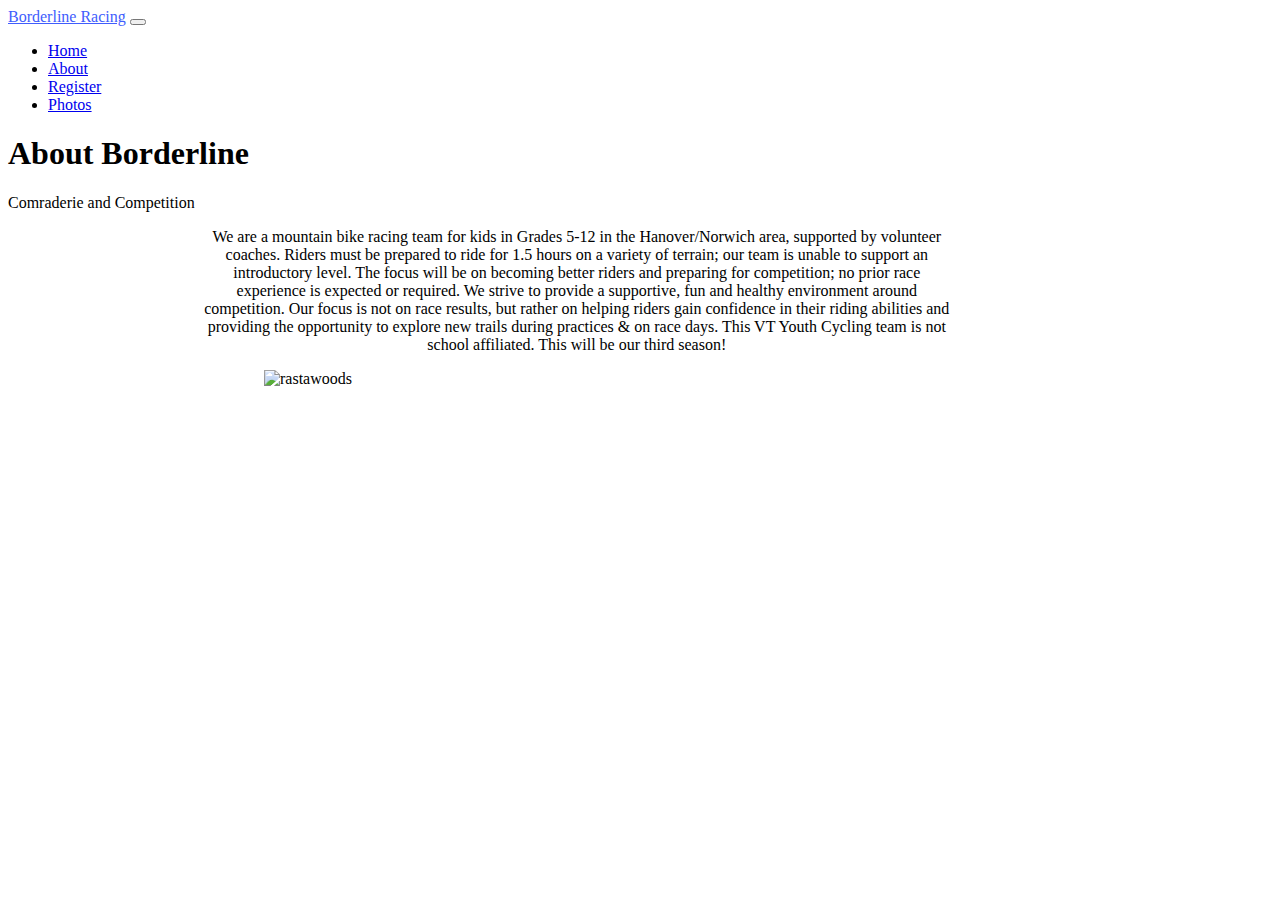
==== about.html @ 815d584f "Add files via upload" ====
<!DOCTYPE html>

<html lang="en">
    <head>
        <!-- Required Bootstrap meta tags -->
        <meta charset="utf-8">
        <meta name="viewport" content="width=device-width, initial-scale=1">

        <!-- Bootstrap CSS -->
        <link href="https://cdn.jsdelivr.net/npm/bootstrap@5.1.3/dist/css/bootstrap.min.css" rel="stylesheet" integrity="sha384-1BmE4kWBq78iYhFldvKuhfTAU6auU8tT94WrHftjDbrCEXSU1oBoqyl2QvZ6jIW3" crossorigin="anonymous">

        <!-- Bootstrap JavaScript Bundle with Popper -->
        <script src="https://cdn.jsdelivr.net/npm/bootstrap@5.1.3/dist/js/bootstrap.bundle.min.js" integrity="sha384-ka7Sk0Gln4gmtz2MlQnikT1wXgYsOg+OMhuP+IlRH9sENBO0LRn5q+8nbTov4+1p" crossorigin="anonymous"></script>

        <!-- CSS -->
        <link href="styles.css" rel="stylesheet">

        <title>Borderline Racing</title>
    </head>
    <body>
        <div class = "container-fluid">
          <!--navbar from https://getbootstrap.com/docs/5.1/components/navbar/-->
          <div class = "row">
            <nav class="navbar navbar-expand-lg navbar-dark bg-dark">
              <div class="container-fluid">
                <a class="navbar-brand" href="index.html" id="brand">Borderline Racing</a>
                <button class="navbar-toggler" type="button" data-bs-toggle="collapse" data-bs-target="#navbarSupportedContent" aria-controls="navbarSupportedContent" aria-expanded="false" aria-label="Toggle navigation">
                  <span class="navbar-toggler-icon"></span>
                </button>
                <div class="collapse navbar-collapse" id="navbarSupportedContent">
                  <ul class="navbar-nav me-auto mb-2 mb-lg-0">
                    <li class="nav-item">
                      <a class="nav-link active" aria-current="page" href="index.html">Home</a>
                    </li>
                    <li class="nav-item">
                      <a class="nav-link" href="about.html">About</a>
                    </li>
                    <li class="nav-item">
                      <a class="nav-link" href="register.html">Register</a>
                    </li>
                    <li class="nav-item">
                      <a class="nav-link" href="photos.html">Photos</a>
                    </li>
                  </ul>
                </div>
              </div>
            </nav>
          </div>
          <div class = "row">

          <!--upper hero image from https://getbootstrap.com/docs/5.1/examples/heroes/-->
           <div class="px-4 py-5 my-5 text-center bg-image" style = "background-image: url('team.jpg');">
              <h1 class="display-5 fw-bold">About Borderline</h1>
              <div class="col-lg-6 mx-auto">
                <p class="lead mb-4">Comraderie and Competition</p>
                <div class="d-grid gap-2 d-sm-flex justify-content-sm-center">
                  <!--button help from https://getbootstrap.com/docs/4.0/components/buttons/ (technically version 4 but it worked?)-->
                  <!--<a class="btn btn-primary" href="register.html" role="button">Get Involved!</a>-->
                  <!--<a class="btn btn-secondary" href="about.html" role="button">Learn More</a>-->
                </div>
              </div>
            </div>
          </div>

          <div class = "row">
            <div class = "col" style = "width:60%; margin-left:15%; margin-right:15%;">
                <p style = "text-align:center;"> We are a mountain bike racing team for kids in Grades 5-12 in the Hanover/Norwich area, supported by volunteer coaches. Riders must be prepared to ride for 1.5 hours on a variety of terrain; our team is unable to support an introductory level. The focus will be on becoming better riders and preparing for competition; no prior race experience is expected or required. We strive to provide a supportive, fun and healthy environment around competition. Our focus is not on race results, but rather on helping riders gain confidence in their riding abilities and providing the opportunity to explore new trails during practices & on race days. This VT Youth Cycling team is not school affiliated. This will be our third season!</p>
            </div>
            </div>
          <div class = "row">
            <img src = "media/rastawoods.jpg" alt = "rastawoods" style = "position:absolute; width:60%; height:auto; margin-left:20%;">
        </div>
      </div>
    </body>
</html>
---- styles.css ----
.navbar-dark .navbar-brand {
    color: #405dfd;
}

.display-4 {
    margin-top: 30px;
    position: absolute;
    color: white;
    text-decoration:bold;
}

container {
  position: relative;
  text-align: center;
  color: white;
}

.m-md-3 {
    margin: 0rem!important;
}

.flex-md-equal > * {
    flex: auto;
}

.position-relative overflow-hidden p-3 p-md-5 m-md-3 text-center bg-image{
    background-size:contain;
}

.slide {
   width: 90%;
   height: auto;
   display: block;
   margin-left: auto;
   margin-right: auto;
}
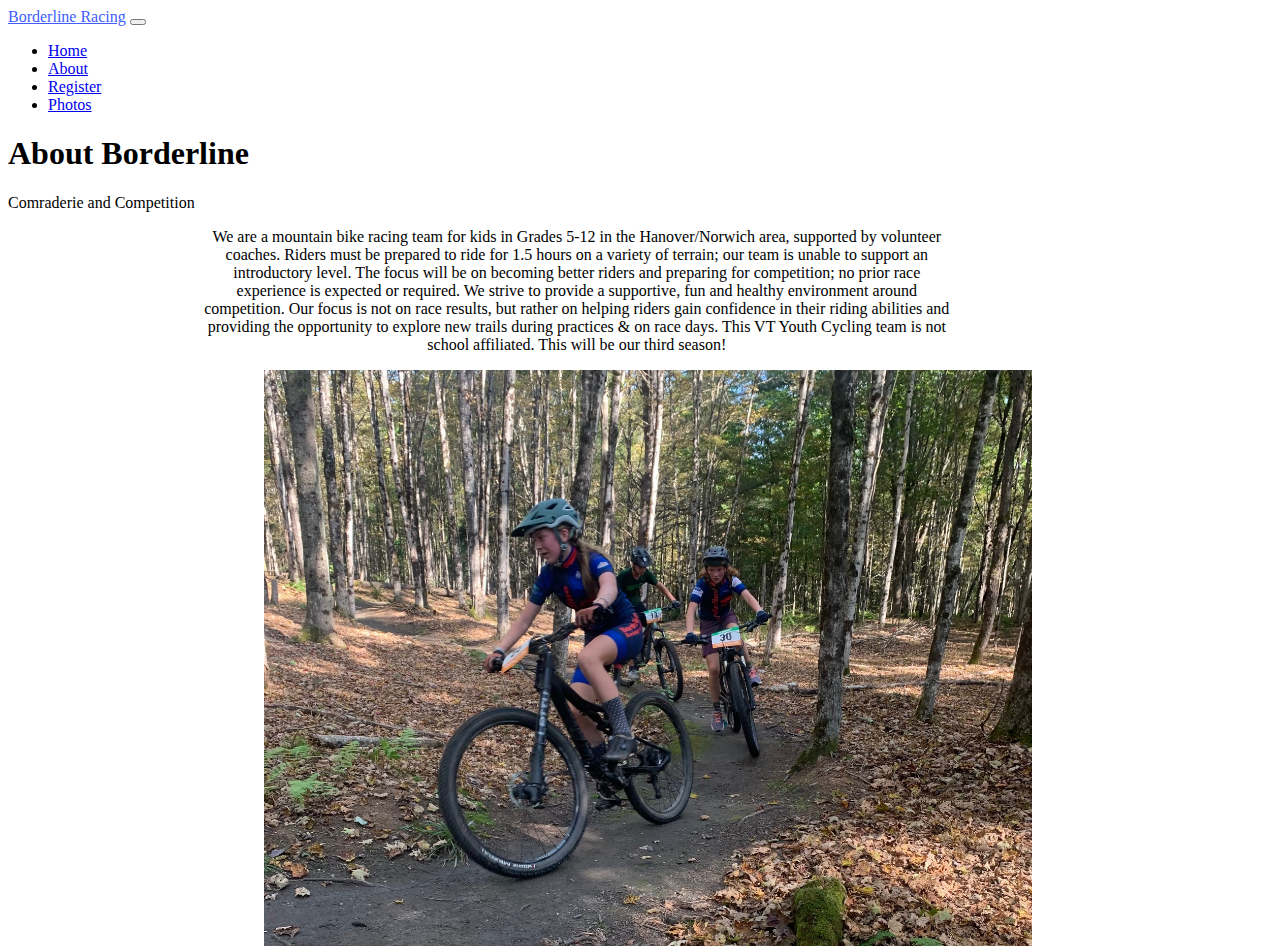
==== commit 78158d8a: "Update about.html" ====
--- a/about.html
+++ b/about.html
@@ -49,7 +49,7 @@
           <div class = "row">
 
           <!--upper hero image from https://getbootstrap.com/docs/5.1/examples/heroes/-->
-           <div class="px-4 py-5 my-5 text-center bg-image" style = "background-image: url('team.jpg');">
+           <div class="px-4 py-5 my-5 text-center bg-image" style = "background-image: url('media/team.jpg');">
               <h1 class="display-5 fw-bold">About Borderline</h1>
               <div class="col-lg-6 mx-auto">
                 <p class="lead mb-4">Comraderie and Competition</p>
@@ -72,4 +72,4 @@
         </div>
       </div>
     </body>
-</html>+</html>
